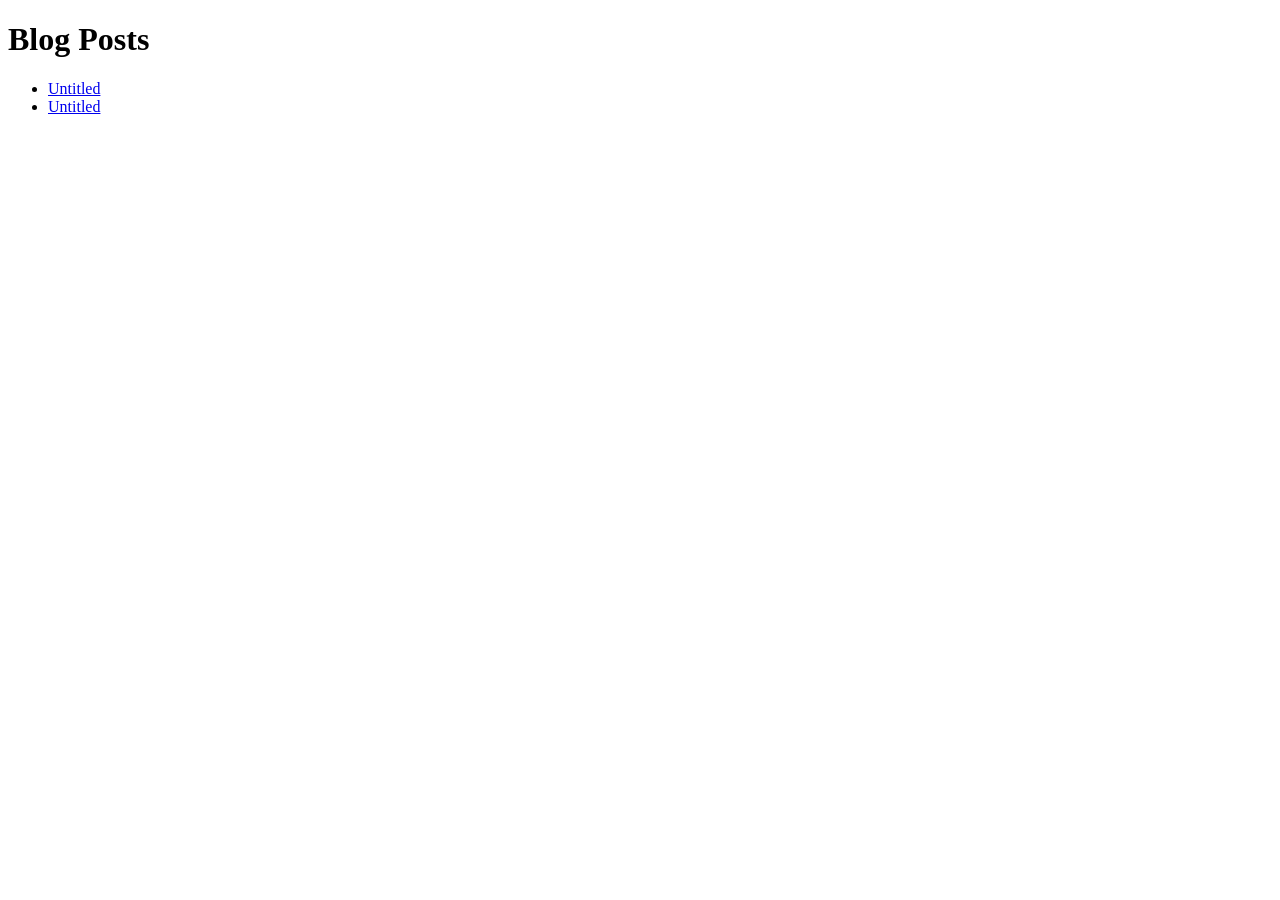
==== blog.html @ 28f78201 "deploy: 6265df00f6c9ed32e388b9baa184861eb6a54868" ====
<!DOCTYPE html>
<html lang="en">
  <head>
    <meta charset="UTF-8" />
    <meta name="viewport" content="width=device-width, initial-scale=1.0" />
    <title>Muhsin Arslan | Blog</title>
  </head>
  <body>
    <h1>Blog Posts</h1>
    <ul>
      
      <li><a href="/blog/post1.html">Untitled</a></li>
      
      <li><a href="/blog/post2.html">Untitled</a></li>
      
    </ul>
  </body>
</html>
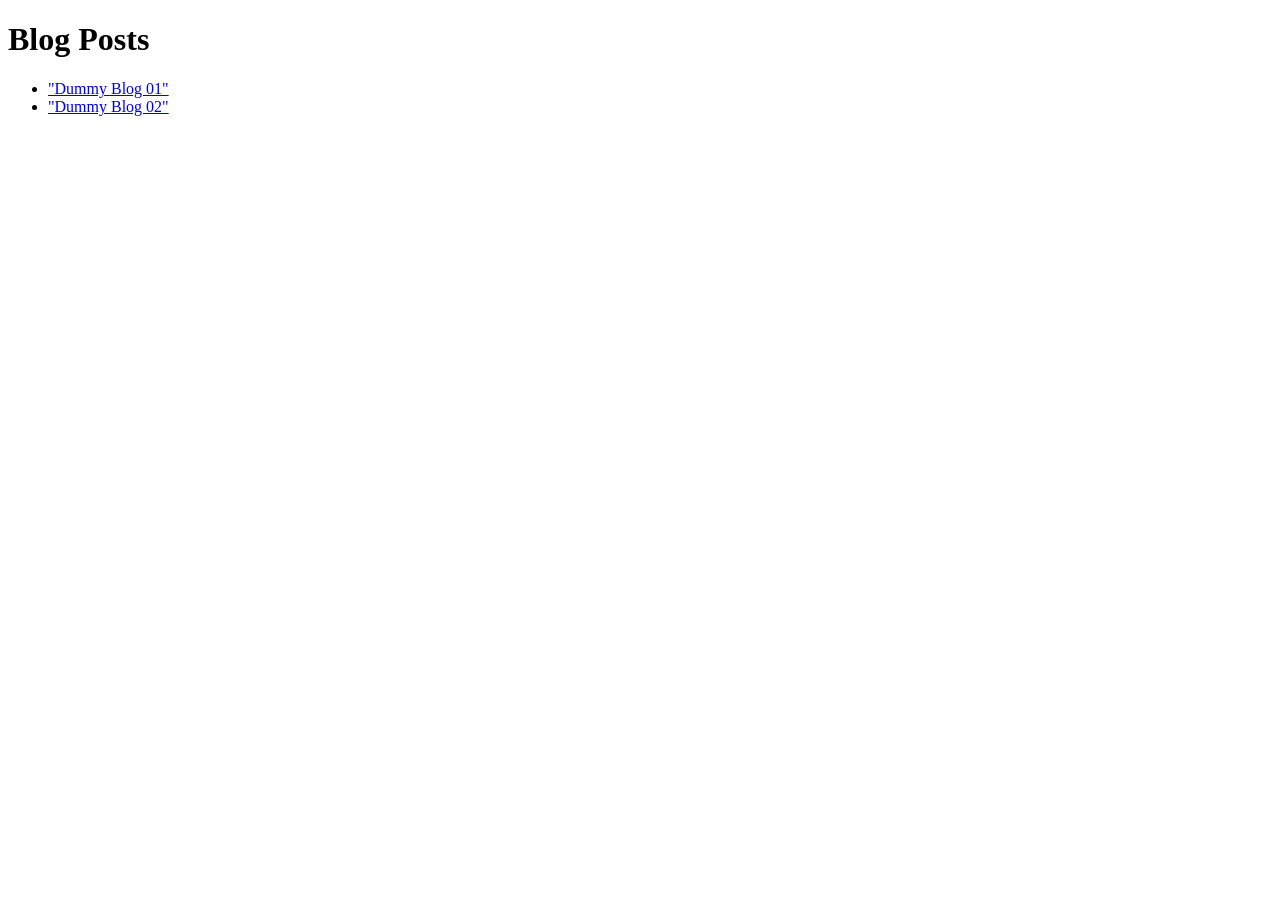
==== commit c23edde2: "deploy: 48330a4ab544091ffe3ff72a5e9fa05f159e440f" ====
--- a/blog.html
+++ b/blog.html
@@ -9,9 +9,9 @@
     <h1>Blog Posts</h1>
     <ul>
       
-      <li><a href="/blog/post1.html">Untitled</a></li>
+      <li><a href="/blog/post1.html">&quot;Dummy Blog 01&quot;</a></li>
       
-      <li><a href="/blog/post2.html">Untitled</a></li>
+      <li><a href="/blog/post2.html">&quot;Dummy Blog 02&quot;</a></li>
       
     </ul>
   </body>
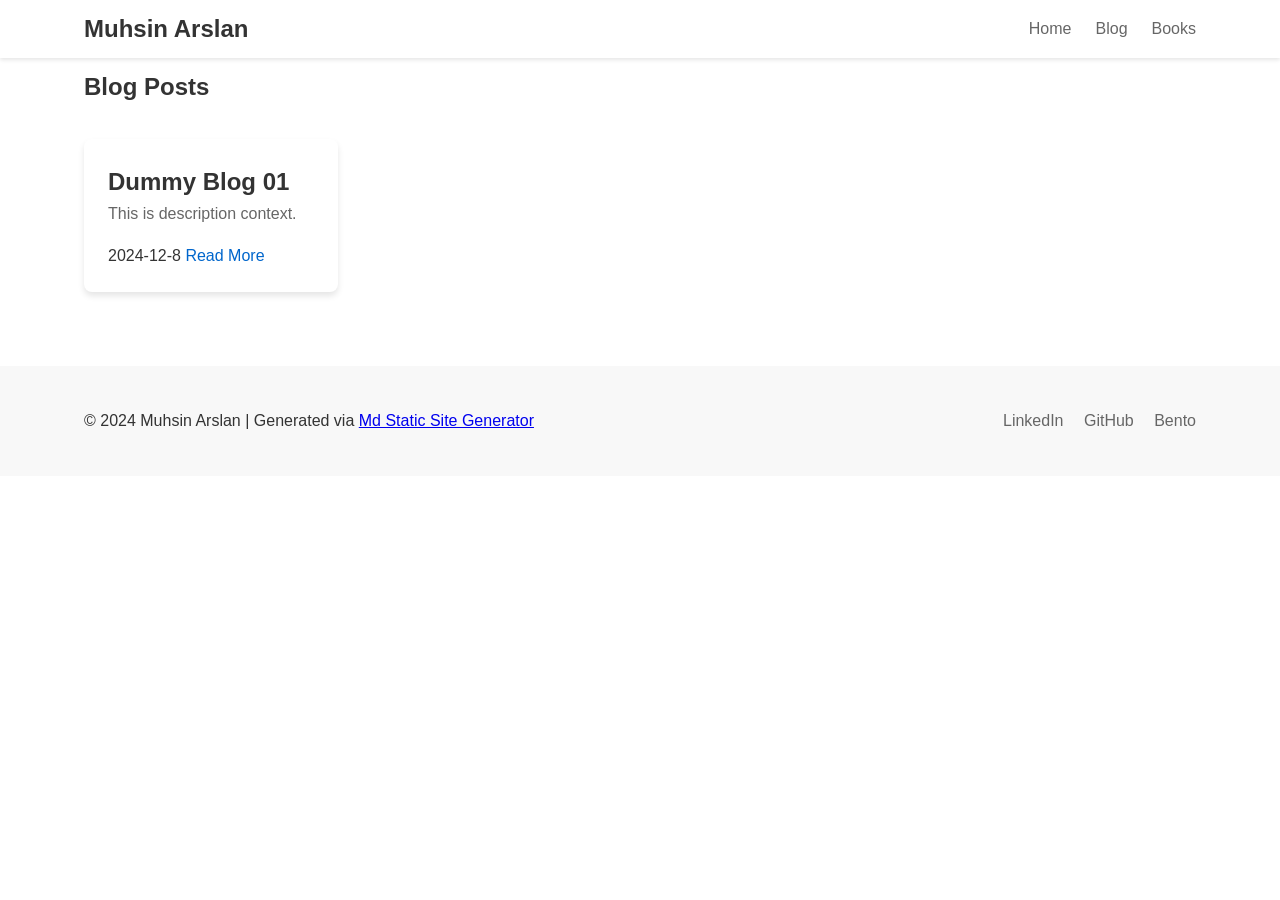
==== commit 77f6f5ea: "deploy: 660942f66e08ead924524e45ed086dc8f8fe420b" ====
--- a/blog.html
+++ b/blog.html
@@ -4,15 +4,60 @@
     <meta charset="UTF-8" />
     <meta name="viewport" content="width=device-width, initial-scale=1.0" />
     <title>Muhsin Arslan | Blog</title>
+    <link rel="stylesheet" href="/assets/styles.css" />
   </head>
   <body>
+    <header>
+      <nav class="container">
+        <a href="/" class="logo">Muhsin Arslan</a>
+        <ul>
+          <li><a href="/">Home</a></li>
+          <li><a href="/blog.html">Blog</a></li>
+          <li><a href="/books.html">Books</a></li>
+        </ul>
+      </nav>
+    </header>
+
+    <main>
+<section class="blog-listing">
+  <div class="container">
     <h1>Blog Posts</h1>
-    <ul>
+    <div class="grid">
       
-      <li><a href="/blog/post1.html">&quot;Dummy Blog 01&quot;</a></li>
+      <article class="blog-card animate-fade-in">
+        <h2>Dummy Blog 01</h2>
+        <p>This is description context.</p>
+        <div class="blog-meta">
+          <span>2024-12-8</span>
+          <a href="/blog/post1.html">Read More</a>
+        </div>
+      </article>
       
-      <li><a href="/blog/post2.html">&quot;Dummy Blog 02&quot;</a></li>
-      
-    </ul>
+    </div>
+  </div>
+</section>
+</main>
+
+    <footer>
+      <div class="container">
+        <div class="footer-content">
+          <div class="contact-info">
+            <p>
+              © 2024 Muhsin Arslan | Generated via
+              <a
+                href="https://github.com/mumudevx/md-static-site-generator"
+                target="_blank"
+                >Md Static Site Generator</a
+              >
+            </p>
+          </div>
+          <div class="social-links">
+            <a target="_blank" href="https://linkedin.com/in/muhsinarslan">LinkedIn</a>
+            <a target="_blank" href="https://github.com/mumudevx">GitHub</a>
+            <a target="_blank" href="https://bento.me/muhsinarslan">Bento</a>
+          </div>
+        </div>
+      </div>
+    </footer>
   </body>
 </html>
--- a/assets/styles.css
+++ b/assets/styles.css
@@ -0,0 +1,339 @@
+/* Reset and base styles */
+* {
+  margin: 0;
+  padding: 0;
+  box-sizing: border-box;
+}
+
+body {
+  font-family: Arial, sans-serif;
+  line-height: 1.6;
+  color: #333;
+}
+
+img {
+  max-width: 100%;
+  height: auto;
+  display: block;
+}
+
+.container {
+  width: 90%;
+  max-width: 1200px;
+  margin: 0 auto;
+  padding: 10px 20px;
+}
+
+/* Header styles */
+header {
+  background-color: #fff;
+  box-shadow: 0 2px 4px rgba(0, 0, 0, 0.1);
+  position: sticky;
+  top: 0;
+  z-index: 1000;
+}
+
+nav {
+  display: flex;
+  justify-content: space-between;
+  align-items: center;
+  padding: 1rem 0;
+}
+
+.logo {
+  font-size: 1.5rem;
+  font-weight: bold;
+  color: #333;
+  text-decoration: none;
+}
+
+nav ul {
+  display: flex;
+  list-style: none;
+}
+
+nav ul li {
+  margin-left: 1.5rem;
+}
+
+nav ul li a {
+  color: #666;
+  text-decoration: none;
+  transition: color 0.3s ease;
+}
+
+nav ul li a:hover {
+  color: #333;
+}
+
+/* Hero section styles */
+.hero {
+  background-color: #f8f8f8;
+  padding: 4rem 0;
+  text-align: center;
+}
+
+.hero h1 {
+  font-size: 2.5rem;
+  margin-bottom: 1rem;
+}
+
+.hero p {
+  font-size: 1.2rem;
+  color: #666;
+}
+
+/* Grid styles */
+.grid {
+  display: grid;
+  grid-template-columns: repeat(auto-fill, minmax(250px, 1fr));
+  gap: 2rem;
+  margin-top: 2rem;
+}
+
+/* Blog card styles */
+.blog-card,
+.book-card {
+  background-color: #fff;
+  border-radius: 8px;
+  box-shadow: 0 4px 6px rgba(0, 0, 0, 0.1);
+  padding: 1.5rem;
+  transition: transform 0.3s ease;
+}
+
+.blog-card:hover,
+.book-card:hover {
+  transform: translateY(-5px);
+}
+
+.blog-card h3,
+.book-card h2 {
+  font-size: 1.2rem;
+  margin-bottom: 0.5rem;
+}
+
+.blog-card p,
+.book-card p {
+  color: #666;
+  margin-bottom: 1rem;
+}
+
+.blog-card a,
+.book-card a {
+  color: #0066cc;
+  text-decoration: none;
+}
+
+/* Book cover styles */
+.book-cover {
+  width: 100%;
+  height: auto;
+  border-radius: 4px;
+  margin-bottom: 1rem;
+}
+
+/* Footer styles */
+footer {
+  background-color: #f8f8f8;
+  padding: 2rem 0;
+  margin-top: 4rem;
+}
+
+.footer-content {
+  display: flex;
+  justify-content: space-between;
+  align-items: center;
+}
+
+.contact-info h3 {
+  font-size: 1.2rem;
+  margin-bottom: 0.5rem;
+}
+
+.social-links a {
+  color: #666;
+  text-decoration: none;
+  margin-left: 1rem;
+}
+
+/* Blog post and book detail styles */
+.blog-post,
+.book-detail {
+  max-width: 800px;
+  margin: 0 auto;
+  padding: 2rem 0;
+}
+
+.back-link {
+  display: inline-block;
+  margin-bottom: 1rem;
+  color: #0066cc;
+  text-decoration: none;
+}
+
+.post-meta,
+.publish-date {
+  color: #666;
+  margin-bottom: 1rem;
+}
+
+.post-content,
+.book-description {
+  margin-top: 2rem;
+}
+
+.author-section {
+  margin-top: 3rem;
+  padding-top: 2rem;
+  border-top: 1px solid #eee;
+}
+
+/* Animation styles */
+.animate-fade-in {
+  opacity: 0;
+  animation: fadeIn 0.5s ease-in-out forwards;
+}
+
+.animation-delay-200 {
+  animation-delay: 0.2s;
+}
+
+.animation-delay-400 {
+  animation-delay: 0.4s;
+}
+
+@keyframes fadeIn {
+  from {
+    opacity: 0;
+    transform: translateY(20px);
+  }
+  to {
+    opacity: 1;
+    transform: translateY(0);
+  }
+}
+
+/* Responsive styles */
+@media (max-width: 768px) {
+  .grid {
+    grid-template-columns: 1fr;
+  }
+
+  .footer-content {
+    flex-direction: column;
+    text-align: center;
+  }
+
+  .social-links {
+    margin-top: 1rem;
+  }
+
+  .social-links a {
+    margin: 0 0.5rem;
+  }
+}
+
+/* Smooth scrolling */
+html {
+  scroll-behavior: smooth;
+}
+
+/* Blog post detail styles */
+.blog-post {
+  max-width: 800px;
+  margin: 2rem auto;
+  padding: 0 1rem;
+}
+
+.post-header {
+  margin-bottom: 2rem;
+}
+
+.post-header h1 {
+  font-size: 2.5rem;
+  margin-bottom: 0.5rem;
+}
+
+.post-meta {
+  color: #666;
+  font-size: 0.9rem;
+}
+
+.post-image {
+  width: 100%;
+  max-height: 400px;
+  object-fit: contain;
+  border-radius: 8px;
+  margin: 2rem 0;
+}
+
+.post-content {
+  line-height: 1.8;
+}
+
+.post-content h2 {
+  margin: 2rem 0 1rem;
+}
+
+.post-content p {
+  margin-bottom: 1.5rem;
+}
+
+/* Book detail styles */
+.book-detail {
+  max-width: 800px;
+  margin: 2rem auto;
+  padding: 0 1rem;
+}
+
+.book-header {
+  display: grid;
+  grid-template-columns: 2fr 1fr;
+  gap: 2rem;
+  margin-bottom: 2rem;
+}
+
+.book-cover {
+  width: 100%;
+  border-radius: 8px;
+  box-shadow: 0 4px 6px rgba(0, 0, 0, 0.1);
+}
+
+.book-info h1 {
+  font-size: 2.5rem;
+  margin-bottom: 0.5rem;
+}
+
+.publish-date {
+  color: #666;
+  font-size: 0.9rem;
+}
+
+.book-description {
+  line-height: 1.8;
+}
+
+/* Back link styles */
+.back-link {
+  display: inline-block;
+  color: #666;
+  text-decoration: none;
+  margin-bottom: 2rem;
+  transition: color 0.3s ease;
+}
+
+.back-link:hover {
+  color: #333;
+}
+
+/* Responsive styles */
+@media (max-width: 768px) {
+  .book-header {
+    grid-template-columns: 1fr;
+  }
+
+  .book-cover {
+    max-width: 300px;
+    margin: 0 auto;
+  }
+}
